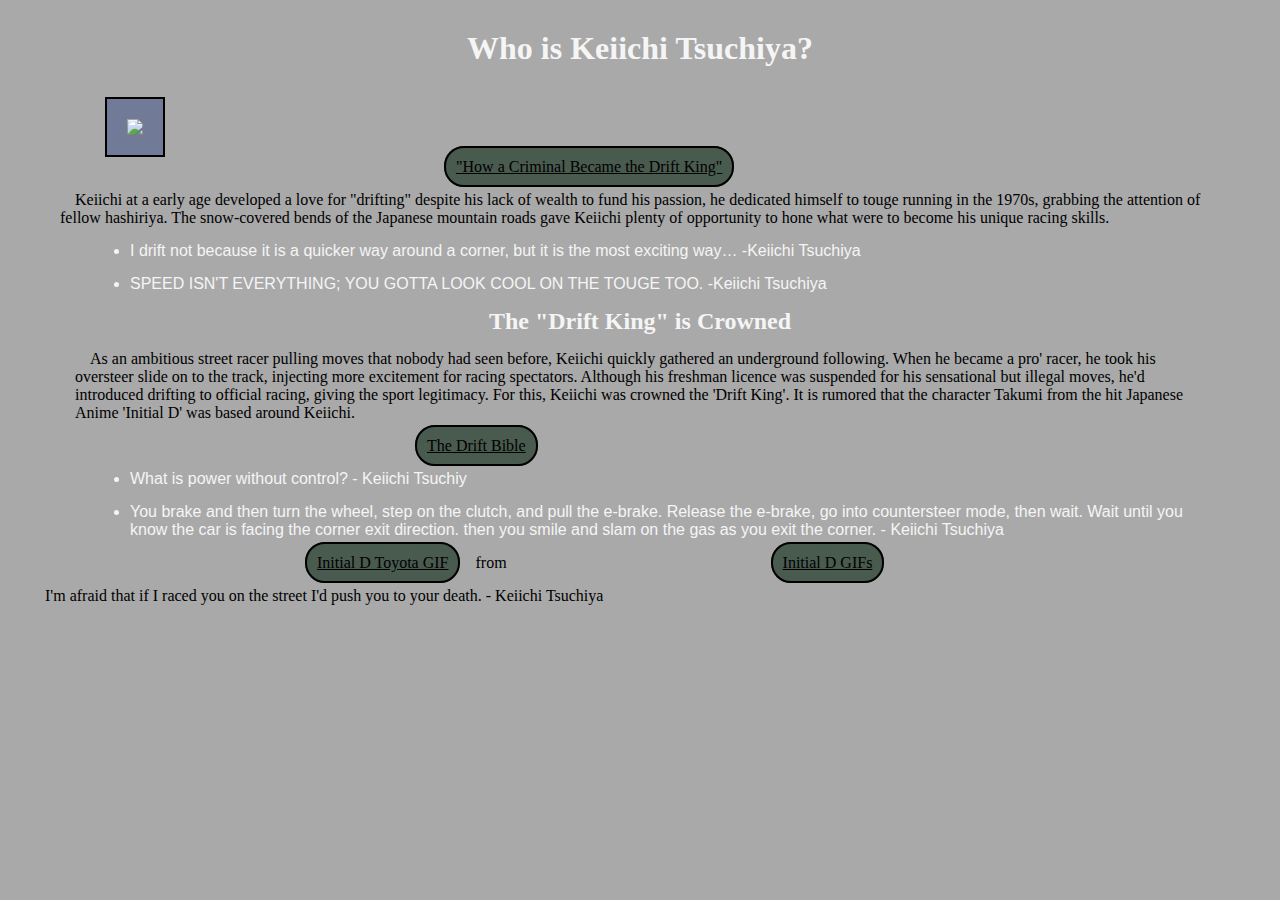
==== Week4Homework/index.html @ 92bc820d "Week4 hw" ====
<!DOCTYPE html>
<html lang="en">
  <head>
    <meta charset="UTF-8">
    <meta name="viewport" content="width=device-width, initial-scale=1.0">
    <title>The "Drift" King</title>
    <link href="style.css" rel="stylesheet">
  <style>
  li.quotes{
    font-family: Arial, Helvetica, sans-serif;
  }
  #heading1:hover{
    text-transform:lowercase;
  }
  div > p2 {
    text-decoration-line: none;
  }
  </style>
  </head>
  <body>

      <header>
        <main>
          <div>
            <h1 id ="heading1">Who is Keiichi Tsuchiya?</h1>
            <img src="https://pbs.twimg.com/media/EU6jse9WkAA2sNA.png"/>
            <a href="https://www.youtube.com/watch?v=DcYwisP1x00">"How a Criminal Became the Drift King"</a>
          </div>

          <div2>
          <p1>
            Keiichi at a early age developed a love for "drifting" despite his lack of wealth to fund his passion, he dedicated himself to touge running in the 1970s, grabbing the attention of fellow hashiriya.
            The snow-covered bends of the Japanese mountain roads gave Keiichi plenty of opportunity to hone what were to become his unique racing skills.
          </p1>
          </div2>

          <ul>
          <li class="quotes">I drift not because it is a quicker way around a corner, but it is the most exciting way…  -Keiichi Tsuchiya</li>
          <li class="quotes">SPEED ISN'T EVERYTHING; YOU GOTTA LOOK COOL ON THE TOUGE TOO. -Keiichi Tsuchiya</li>
          </ul>

          <div>
          <h2> The "Drift King" is Crowned </h2>
          <p2>
            As an ambitious street racer pulling moves that nobody had seen before, Keiichi quickly gathered an underground following. When he became a pro' racer, he took his oversteer slide on to the track, injecting more excitement for racing spectators.
            Although his freshman licence was suspended for his sensational but illegal moves, he'd introduced drifting to official racing, giving the sport legitimacy. For this, Keiichi was crowned the 'Drift King'.
            It is rumored that the character Takumi from the hit Japanese Anime 'Initial D' was based around Keiichi.
          </p2>
        </div>


        <div5>
          <a href="https://www.youtube.com/watch?v=xBM1arX2W5U"> The Drift Bible</a>
        </div5>

          <ul>
            <li class="quotes">What is power without control? - Keiichi Tsuchiy</li>
            <li class="quotes">You brake and then turn the wheel, step on the clutch, and pull the e-brake. Release the e-brake, go into countersteer mode, then wait. Wait until you know the car is facing the corner exit direction. then you smile and slam on the gas as you exit the corner. - Keiichi Tsuchiya</li>
          </ul>

      </main>
    </header>

      <div class="tenor-gif-embed" data-postid="26075345" data-share-method="host" data-aspect-ratio="1.76796" data-width="100%"><a href="https://tenor.com/view/initial-d-toyota-anime-ae86-trueno-gif-26075345">Initial D Toyota GIF</a>from <a href="https://tenor.com/search/initial+d-gifs">Initial D GIFs</a></div> <script type="text/javascript" async src="https://tenor.com/embed.js"></script>
  <footer>
    I'm afraid that if I raced you on the street I'd push you to your death. - Keiichi Tsuchiya
  </footer>

</body>
</html>
<script src="index.js"></script>
---- Week4Homework/style.css ----
* {
  margin: 15px;


}
body{
  background-color: darkgrey;
}
h1,h2,ul{
  color:whitesmoke;
}
img {
  align-content: center;
  border: solid black 2px;
  padding: 20px;
  margin-left: 30px;
  background-color: #717a97;
}
h1, h2{
  text-align: center;
}
h1:hover{
  color:#495a4f;
}

a {
  background-color: #495a4f;
  margin-left: 260px;
  border: solid black 2px;
  border-radius:20px;
  padding: 10px ;
  text-align: center;
  color: black;
}
a:hover{
  color: whitesmoke;
}

div5{
  margin-left: 95px;
}


p1 {
  padding: 0px;
  margin: 0px;
}
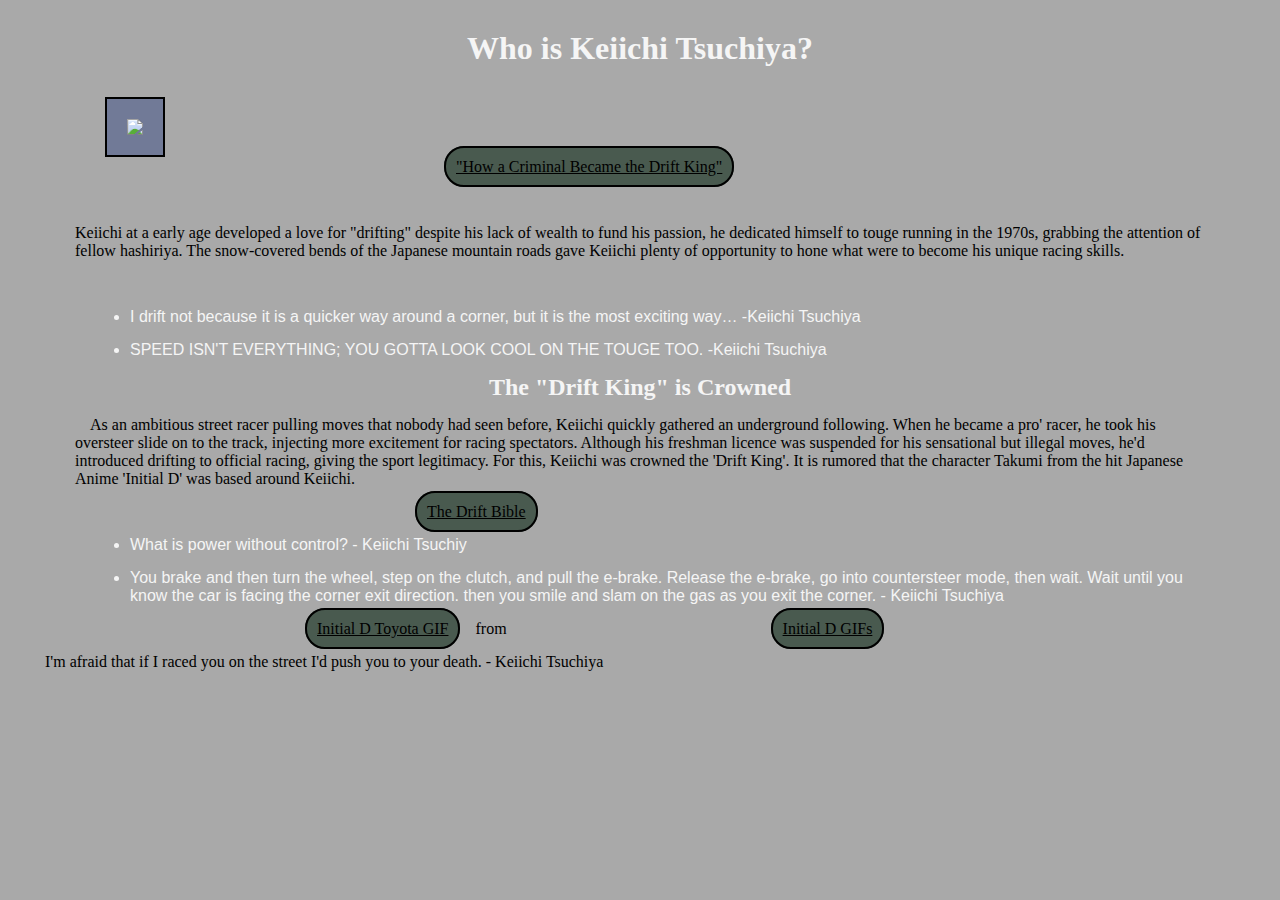
==== commit b469c2e6: "week 4 changes" ====
--- a/Week4Homework/index.html
+++ b/Week4Homework/index.html
@@ -28,10 +28,10 @@
           </div>
 
           <div2>
-          <p1>
+          <p>
             Keiichi at a early age developed a love for "drifting" despite his lack of wealth to fund his passion, he dedicated himself to touge running in the 1970s, grabbing the attention of fellow hashiriya.
             The snow-covered bends of the Japanese mountain roads gave Keiichi plenty of opportunity to hone what were to become his unique racing skills.
-          </p1>
+          </p>
           </div2>
 
           <ul>
--- a/Week4Homework/style.css
+++ b/Week4Homework/style.css
@@ -41,8 +41,11 @@
 }
 
 
-p1 {
+.p {
   padding: 0px;
   margin: 0px;
 }
 
+
+
+
